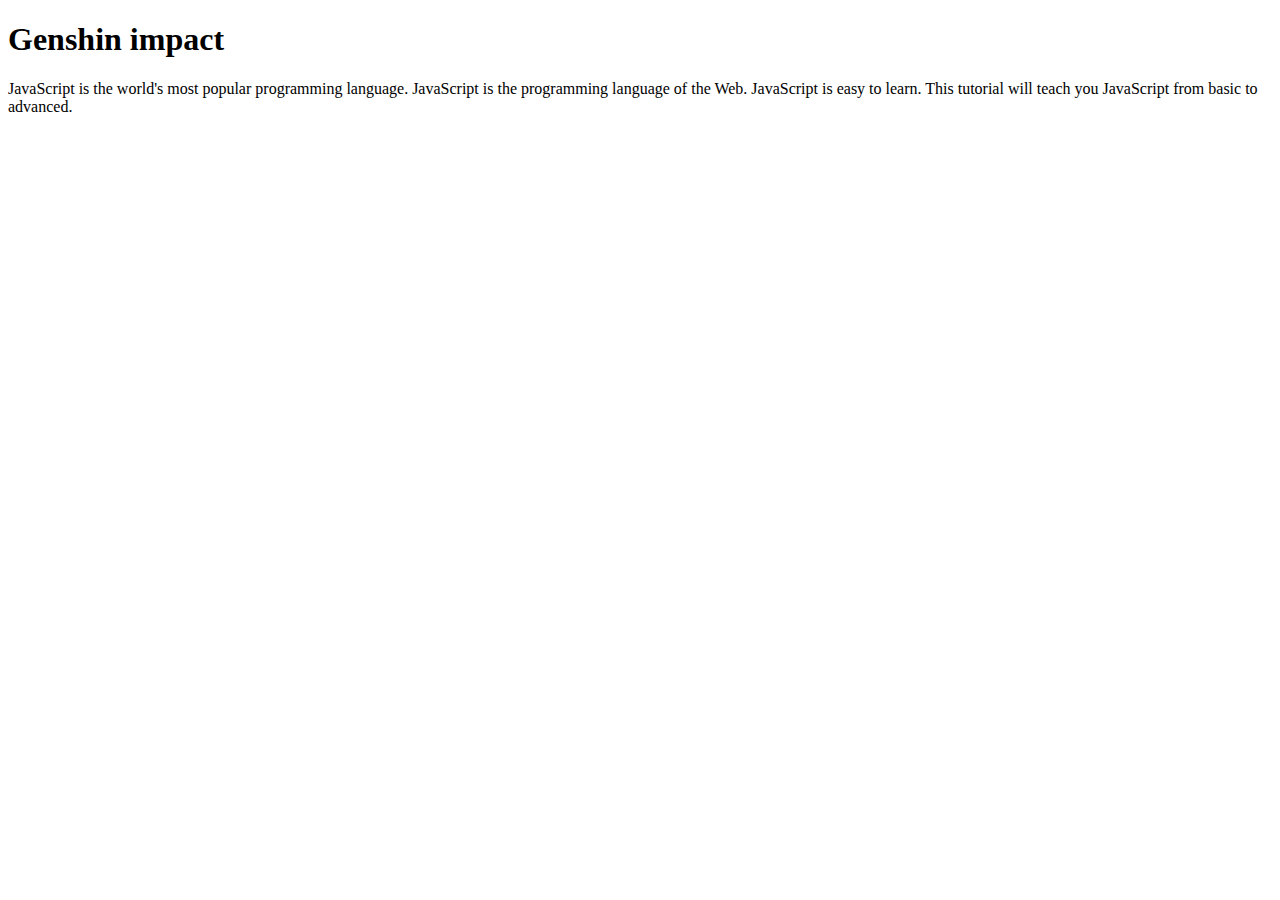
==== gn.html @ 2c1e2aa2 "first commit" ====
<!DOCTYPE html>
<html>
    <head>
        <title>
            JaVaScRiPt
        </title>
    </head>
    <body>
        <h1> Genshin impact</h1>
        <p>
            JavaScript is the world's most popular programming language.

            JavaScript is the programming language of the Web.

            JavaScript is easy to learn.

            This tutorial will teach you JavaScript from basic to advanced.
        </p>
    </body>
</html>
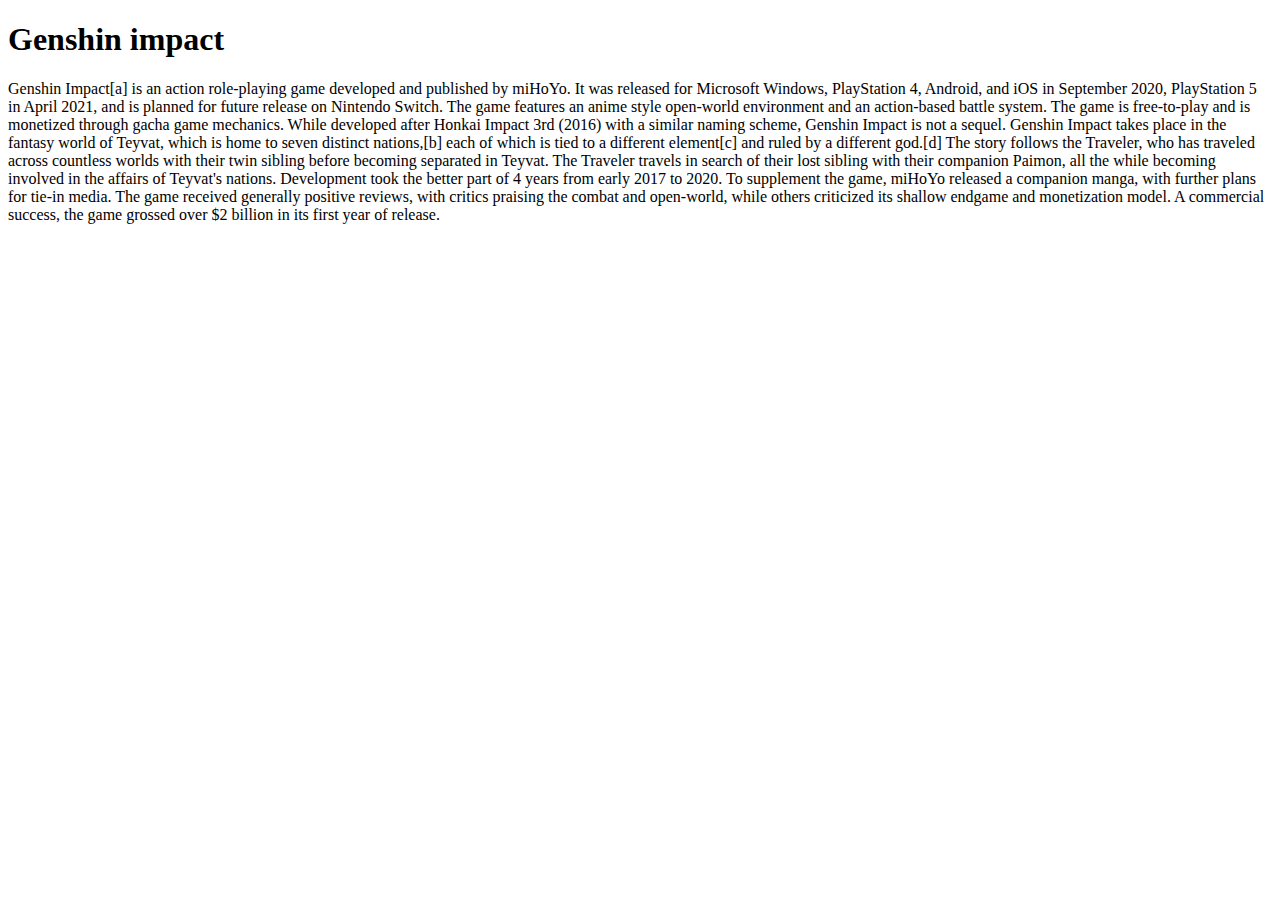
==== commit 62e890c9: "second commit" ====
--- a/gn.html
+++ b/gn.html
@@ -8,13 +8,11 @@
     <body>
         <h1> Genshin impact</h1>
         <p>
-            JavaScript is the world's most popular programming language.
+            Genshin Impact[a] is an action role-playing game developed and published by miHoYo. It was released for Microsoft Windows, PlayStation 4, Android, and iOS in September 2020, PlayStation 5 in April 2021, and is planned for future release on Nintendo Switch. The game features an anime style open-world environment and an action-based battle system. The game is free-to-play and is monetized through gacha game mechanics. While developed after Honkai Impact 3rd (2016) with a similar naming scheme, Genshin Impact is not a sequel.
 
-            JavaScript is the programming language of the Web.
-
-            JavaScript is easy to learn.
-
-            This tutorial will teach you JavaScript from basic to advanced.
+            Genshin Impact takes place in the fantasy world of Teyvat, which is home to seven distinct nations,[b] each of which is tied to a different element[c] and ruled by a different god.[d] The story follows the Traveler, who has traveled across countless worlds with their twin sibling before becoming separated in Teyvat. The Traveler travels in search of their lost sibling with their companion Paimon, all the while becoming involved in the affairs of Teyvat's nations.
+            
+            Development took the better part of 4 years from early 2017 to 2020. To supplement the game, miHoYo released a companion manga, with further plans for tie-in media. The game received generally positive reviews, with critics praising the combat and open-world, while others criticized its shallow endgame and monetization model. A commercial success, the game grossed over $2 billion in its first year of release.
         </p>
     </body>
 </html>
